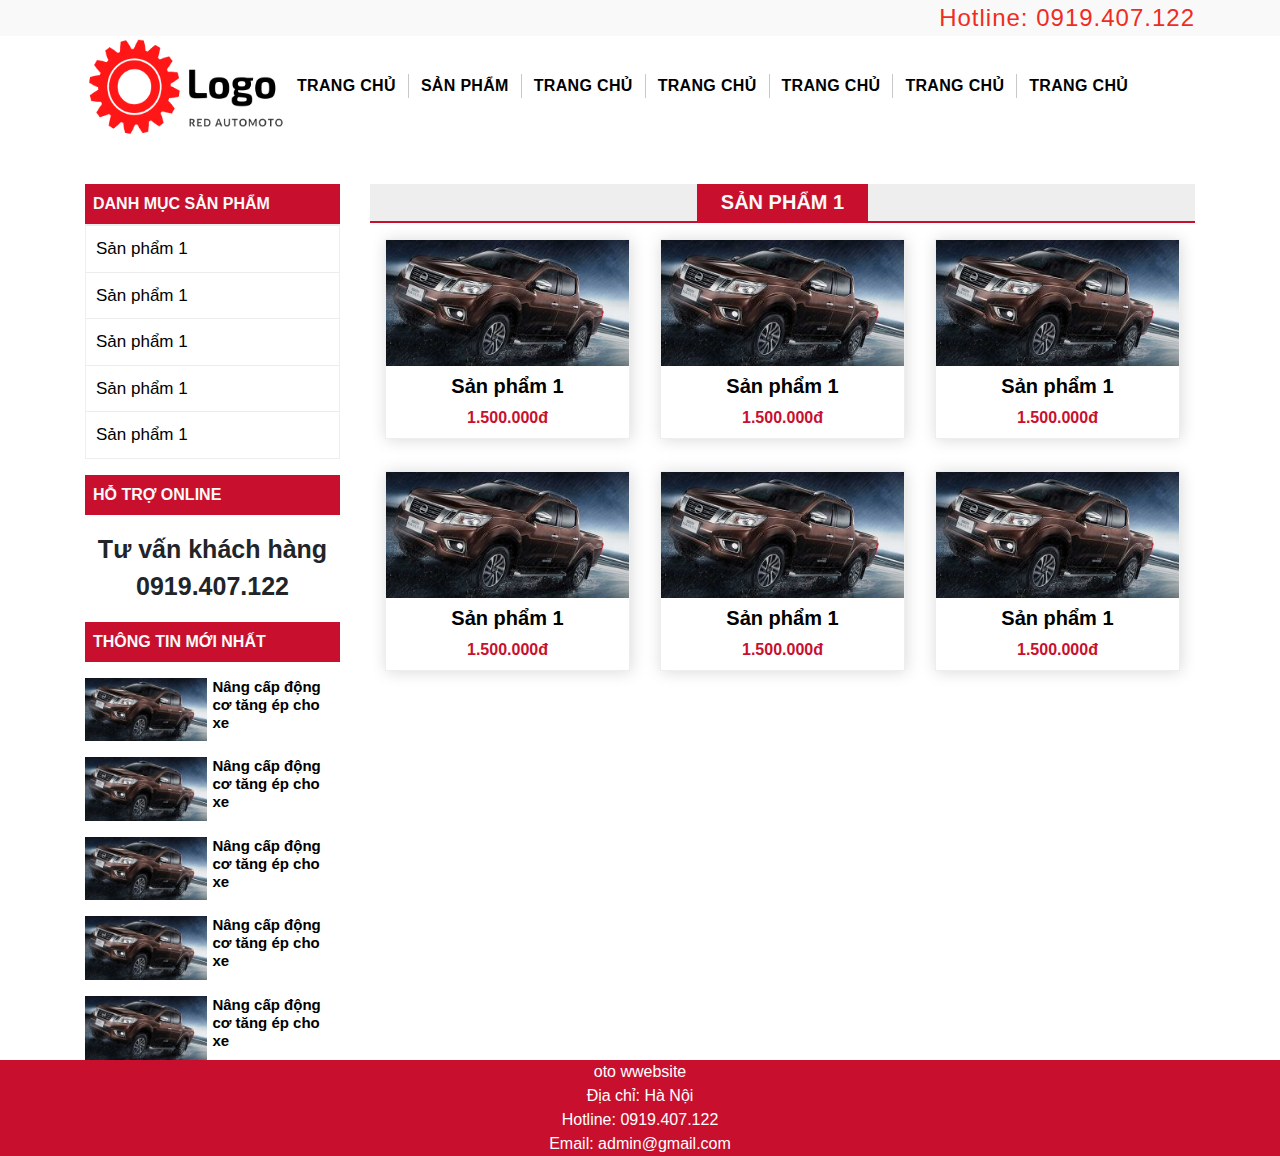
==== otofun/achive.html @ a8e7efaf "push 5" ====
<!DOCTYPE html>
<html lang="en">

<head>
    <meta charset="UTF-8">
    <meta name="viewport" content="width=device-width, initial-scale=1.0">
    <title>Single</title>
    <link rel="stylesheet" href="./assets/css/css.css">
    <link rel="stylesheet" href="./assets/libs/css/bootstrap.min.css">
    <link rel="stylesheet" href="./assets/libs/css/owl.carousel.min.css">
    <link rel="stylesheet" href="./assets/libs/css/owl.theme.default.css">
</head>

<body>

    <head>
        <div id="head">
            <div class="div-box-header-box">
                <div class="container">
                    <p>Hotline: 0919.407.122</p>
                </div>
            </div>
            <div class=" container">
                <div class="div-box-logo-menu">
                    <div class="logo">
                        <a href="/" title="">
                            <img src="./assets/image/logo2.png" alt="">
                        </a>
                    </div>
                    <div class="menu">
                        <ul>
                            <li>
                                <a href="">Trang chủ</a>
                            </li>
                            <li>
                                <a href="">Sản phẩm </a>
                                <ul class="sub-menu">
                                    <li>
                                        <a href="">Sản phẩm 1</a>
                                    </li>
                                    <li>
                                        <a href="">Sản phẩm 1</a>
                                    </li>
                                    <li>
                                        <a href="">Sản phẩm 1</a>
                                    </li>
                                    <li>
                                        <a href="">Sản phẩm 1</a>
                                    </li>
                                </ul>
                            </li>

                            <li>
                                <a href="">Trang chủ</a>
                            </li>
                            <li>
                                <a href="">Trang chủ</a>
                            </li>
                            <li>
                                <a href="">Trang chủ</a>
                            </li>
                            <li>
                                <a href="">Trang chủ</a>
                            </li>
                            <li>
                                <a href="">Trang chủ</a>
                            </li>
                        </ul>
                    </div>
                </div>
            </div>
        </div>
    </head>
    <!-- /// -->
    <div class="div-box-body mt-5">
        <div class="container">
            <div class="row ">
                <div class="col-md-3 sidebar">
                    <div class="div-box-3-1">
                        <div class="title-sidebar">
                            <p>Danh mục sản phẩm</p>
                        </div>
                        <div class="content-sidebar-product">
                            <ul>
                                <li><a href="">Sản phẩm 1</a></li>
                                <li><a href="">Sản phẩm 1</a></li>
                                <li><a href="">Sản phẩm 1</a></li>
                                <li><a href="">Sản phẩm 1</a></li>
                                <li><a href="">Sản phẩm 1</a></li>
                            </ul>
                        </div>
                    </div>
                    <div class="div-box-3-2">
                        <div class="title-sidebar">
                            <p>Hỗ trợ Online</p>
                        </div>
                        <div class="content-sidebar-contact text-center my-3">
                            <p class="text1">Tư vấn khách hàng</p>
                            <p class="text2">0919.407.122</p>
                        </div>
                    </div>
                    <div class="div-box-3-2">
                        <div class="title-sidebar">
                            <p>Thông tin mới nhất</p>
                        </div>
                        <div class="content-sidebar-newws">
                            <div class="box-1 mt-3">
                                <a href="" title="">
                                    <img src="./assets/image/img-featured.jpg" alt="">
                                    <h3>Nâng cấp động cơ tăng ép cho xe</h3>
                                </a>

                            </div>
                            <div class="box-1 mt-3">
                                <a href="" title="">
                                    <img src="./assets/image/img-featured.jpg" alt="">
                                    <h3>Nâng cấp động cơ tăng ép cho xe</h3>
                                </a>

                            </div>
                            <div class="box-1 mt-3">
                                <a href="" title="">
                                    <img src="./assets/image/img-featured.jpg" alt="">
                                    <h3>Nâng cấp động cơ tăng ép cho xe</h3>
                                </a>

                            </div>
                            <div class="box-1 mt-3">
                                <a href="" title="">
                                    <img src="./assets/image/img-featured.jpg" alt="">
                                    <h3>Nâng cấp động cơ tăng ép cho xe</h3>
                                </a>

                            </div>
                            <div class="box-1 mt-3">
                                <a href="" title="">
                                    <img src="./assets/image/img-featured.jpg" alt="">
                                    <h3>Nâng cấp động cơ tăng ép cho xe</h3>
                                </a>

                            </div>

                        </div>
                    </div>
                </div>
                <div class="col-md-9 achive">
                    <div class="box-product-1">
                        <div class="title  text-center">
                            <h3>
                                <a >
                                    <span>Sản phẩm 1</span>
                                </a>
                            </h3>
                        </div>
                        <div class="temple-product ">
                            <div class="row ml">
                                <div class="col-md-4 my-3">
                                    <div class="  box-is-one">
                                        <div class="img">
                                            <a href="" title="">
                                                <img src="./assets/image/img-featured.jpg" alt="">
                                            </a>
                                        </div>
                                        <div class="content text-center">
                                            <a href="" title="">
                                                <h3>Sản phẩm 1</h3>
                                                <p class="price">1.500.000đ</p>
                                            </a>
                                        </div>
                                    </div>
                                </div>
                                <div class="col-md-4 my-3">
                                    <div class="  box-is-one">
                                        <div class="img">
                                            <a href="" title="">
                                                <img src="./assets/image/img-featured.jpg" alt="">
                                            </a>
                                        </div>
                                        <div class="content text-center">
                                            <a href="" title="">
                                                <h3>Sản phẩm 1</h3>
                                                <p class="price">1.500.000đ</p>
                                            </a>
                                        </div>
                                    </div>
                                </div>
                                <div class="col-md-4 my-3">
                                    <div class="  box-is-one">
                                        <div class="img">
                                            <a href="" title="">
                                                <img src="./assets/image/img-featured.jpg" alt="">
                                            </a>
                                        </div>
                                        <div class="content text-center">
                                            <a href="" title="">
                                                <h3>Sản phẩm 1</h3>
                                                <p class="price">1.500.000đ</p>
                                            </a>
                                        </div>
                                    </div>
                                </div>
                                <div class="col-md-4 my-3">
                                    <div class="  box-is-one">
                                        <div class="img">
                                            <a href="" title="">
                                                <img src="./assets/image/img-featured.jpg" alt="">
                                            </a>
                                        </div>
                                        <div class="content text-center">
                                            <a href="" title="">
                                                <h3>Sản phẩm 1</h3>
                                                <p class="price">1.500.000đ</p>
                                            </a>
                                        </div>
                                    </div>
                                </div>
                                <div class="col-md-4 my-3">
                                    <div class="  box-is-one">
                                        <div class="img">
                                            <a href="" title="">
                                                <img src="./assets/image/img-featured.jpg" alt="">
                                            </a>
                                        </div>
                                        <div class="content text-center">
                                            <a href="" title="">
                                                <h3>Sản phẩm 1</h3>
                                                <p class="price">1.500.000đ</p>
                                            </a>
                                        </div>
                                    </div>
                                </div>
                                <div class="col-md-4 my-3">
                                    <div class="  box-is-one">
                                        <div class="img">
                                            <a href="" title="">
                                                <img src="./assets/image/img-featured.jpg" alt="">
                                            </a>
                                        </div>
                                        <div class="content text-center">
                                            <a href="" title="">
                                                <h3>Sản phẩm 1</h3>
                                                <p class="price">1.500.000đ</p>
                                            </a>
                                        </div>
                                    </div>
                                </div>
                            </div>
                        </div>
                    </div>
                </div>
            </div>
        </div>
    </div>
   

    <!-- /// -->
    <footer>
        <div class="footer">
          <div class="text-center ">
              <p>  oto wwebsite</p>
               <p> Địa chỉ:  Hà Nội</p>
        
                <p>Hotline: 0919.407.122</p>
        
                <p>Email: admin@gmail.com</p>
          </div>
        </div>
    </footer>
    <!-- modal 1 -->
    <div class="modal fade" id="exampleModal1" tabindex="-1" role="dialog" aria-labelledby="exampleModalLabel" aria-hidden="true">
        <div class="modal-dialog" role="document">
          <div class="modal-content">
            <div class="modal-header">
              <div class="modal-title text-center" id="exampleModalLabel">
                                <p>NHẬN CHI TIẾT KHUYẾN MÃI</p> 
               <p> Để nhận được <span> “BÁO GIÁ ĐẶC BIỆT”</span> và các <span>“CHƯƠNG TRÌNH ƯU ĐÃI”</span> , Quý khách vui lòng điền form báo giá dưới đây:</p>
            </div>
              <button type="button" class="close" data-dismiss="modal" aria-label="Close">
                <span aria-hidden="true">&times;</span>
              </button>
            </div>
            <div class="modal-body">
                <form>
                    <div class="form-group">
                      <label for="exampleInputEmail1">Họ và tên</label>
                      <input type="text" class="form-control" id="exampleInputName" placeholder="Họ và tên">
                    </div>
                    <div class="form-group">
                      <label for="exampleInputPassword1">Số điện thoại</label>
                      <input type="password" class="form-control" id="exampleInputPhone" placeholder="Số điện thoại">
                    </div>
                    <button type="submit" class="btn btn-primary">Đăng ký</button>
                  </form>
            </div>
          </div>
        </div>
      </div>
    <!-- end modal 1 -->
    <!-- modal 1 -->
    <div class="modal fade" id="exampleModal2" tabindex="-1" role="dialog" aria-labelledby="exampleModalLabel" aria-hidden="true">
        <div class="modal-dialog" role="document">
          <div class="modal-content">
            <div class="modal-header">
                <div class="modal-title text-center" id="exampleModalLabel">
                    <p>NHẬN CHI TIẾT KHUYẾN MÃI</p> 
   <p> Để nhận được <span> “BÁO GIÁ ĐẶC BIỆT”</span> và các <span>“CHƯƠNG TRÌNH ƯU ĐÃI”</span> , Quý khách vui lòng điền form báo giá dưới đây:</p>
</div>
              <button type="button" class="close" data-dismiss="modal" aria-label="Close">
                <span aria-hidden="true">&times;</span>
              </button>
            </div>
            <div class="modal-body">
                <form>
                    <div class="form-group">
                      <label for="exampleInputEmail1">Họ và tên</label>
                      <input type="text" class="form-control" id="exampleInputName" placeholder="Họ và tên">
                    </div>
                    <div class="form-group">
                      <label for="exampleInputPassword1">Số điện thoại</label>
                      <input type="password" class="form-control" id="exampleInputPhone" placeholder="Số điện thoại">
                    </div>
                    <button type="submit" class="btn btn-primary">Đăng ký</button>
                  </form>
            </div>
            
          </div>
        </div>
      </div>
    <!-- end modal 1 -->

</body>
<script src="./assets/libs/js/jquery-3.4.1.min.js"></script>
<script src="./assets/libs/js/popper.min.js"></script>
<script src="./assets/libs/js/bootstrap.min.js"></script>
<script src="./assets/libs/js/owl.carousel.min.js"></script>
<script src="./assets/js/comon.js"></script>

</html>
---- otofun/assets/css/css.css ----
* {
  margin: 0;
  padding: 0;
  -webkit-box-sizing: border-box;
          box-sizing: border-box;
  font-family: "Roboto Condensed", sans-serif;
}

p {
  margin-bottom: 0 !important;
}

ul {
  list-style: none;
  margin-bottom: 0;
}

.div-box-header-box {
  background-color: #f9f9f9;
}

.div-box-header-box p {
  font-size: 24px;
  color: #ef2c1e;
  letter-spacing: 1px;
  display: -webkit-box;
  display: -ms-flexbox;
  display: flex;
  -webkit-box-pack: end;
      -ms-flex-pack: end;
          justify-content: flex-end;
}

.div-box-logo-menu {
  display: -webkit-box;
  display: -ms-flexbox;
  display: flex;
}

.div-box-logo-menu .logo img {
  height: 100px;
  width: 200px;
}

.div-box-logo-menu .menu {
  display: -webkit-box;
  display: -ms-flexbox;
  display: flex;
  -webkit-box-align: center;
      -ms-flex-align: center;
          align-items: center;
}

.div-box-logo-menu .menu ul {
  margin-bottom: 0;
  display: -webkit-box;
  display: -ms-flexbox;
  display: flex;
}

.div-box-logo-menu .menu ul li {
  display: inline-block;
  list-style: none;
  border-right: 1px solid #aeaeaeae;
  position: relative;
}

.div-box-logo-menu .menu ul li a {
  line-height: 16px;
  color: #000000;
  font-size: 1em;
  letter-spacing: .02em;
  text-transform: uppercase;
  font-weight: bolder;
  -webkit-transition: all .2s;
  transition: all .2s;
  padding: 1rem 0.75rem;
  -ms-flex-wrap: wrap;
      flex-wrap: wrap;
  -webkit-box-align: center;
      -ms-flex-align: center;
          align-items: center;
  text-decoration: none;
}

.div-box-logo-menu .menu ul li .sub-menu {
  display: none;
  -webkit-transition: 0.6s;
  transition: 0.6s;
  background: #fff;
  position: absolute;
  -webkit-transition: opacity .25s;
  transition: opacity .25s;
  -webkit-box-shadow: 1px 1px 15px rgba(0, 0, 0, 0.15);
          box-shadow: 1px 1px 15px rgba(0, 0, 0, 0.15);
  color: #777;
  background-color: #fff;
  margin-top: 1rem;
}

.div-box-logo-menu .menu ul li .sub-menu li {
  width: 250px;
  border: none;
  border-bottom: 1px solid #ececec;
  padding: 5px;
}

.div-box-logo-menu .menu ul li .sub-menu li a {
  color: #000;
  text-align: center;
  font-weight: 300;
  text-transform: lowercase;
}

.div-box-logo-menu .menu ul li .sub-menu li:hover a {
  color: #aeaeaeae;
}

.div-box-logo-menu .menu ul li:hover .sub-menu {
  display: block;
}

.div-box-logo-menu .menu ul li:hover a {
  color: #aeaeaeae;
}

.div-box-logo-menu .menu ul li:last-child {
  border-right: 0;
}

.sidebar .title-sidebar {
  background-color: #c8102e;
  color: #f9f9f9;
  font-weight: bold;
  text-transform: uppercase;
  padding: .5rem;
}

.sidebar .content-sidebar-product ul {
  border: 1px solid #eee;
  font-size: 17px;
}

.sidebar .content-sidebar-product ul li {
  padding: 10px;
  list-style: none;
  margin-bottom: .3em;
  text-align: left;
  margin: 0;
  border-top: 1px solid #ececec;
}

.sidebar .content-sidebar-product ul li a {
  color: #000;
  text-decoration: none;
  padding: 6px 0;
}

.sidebar .content-sidebar-product ul li:hover a {
  color: #aeaeaeae;
}

.sidebar .content-sidebar-contact {
  font-size: 25px;
  font-weight: bolder;
}

.sidebar .content-sidebar-newws .box-1 a {
  display: -webkit-box;
  display: -ms-flexbox;
  display: flex;
  text-decoration: none;
}

.sidebar .content-sidebar-newws .box-1 a img {
  width: 48%;
}

.sidebar .content-sidebar-newws .box-1 a h3 {
  font-size: 15px;
  font-weight: bold;
  color: #000;
  padding-left: 5px;
}

.sidebar .content-sidebar-newws .box-1:hover h3 {
  color: #aeaeaeae;
}

.main .box-product-1 .title, .achive .box-product-1 .title {
  border-bottom: 2px solid #c8102e;
  background: #eee;
}

.main .box-product-1 .title h3, .achive .box-product-1 .title h3 {
  background-color: #c8102e;
  font-weight: bold;
  text-transform: uppercase;
  padding: .4rem 1.5rem;
  font-size: 20px;
  display: inline-block;
  margin-bottom: 0;
}

.main .box-product-1 .title h3 a, .achive .box-product-1 .title h3 a {
  color: #f9f9f9;
}

.main .temple-product .ml, .achive .temple-product .ml {
  margin-left: 0;
  margin-right: 0;
}

.main .temple-product .box-is-one, .achive .temple-product .box-is-one {
  border: 1px solid #eee;
  -webkit-box-shadow: 1px 1px 15px rgba(0, 0, 0, 0.15);
          box-shadow: 1px 1px 15px rgba(0, 0, 0, 0.15);
  padding: 0;
}

.main .temple-product .box-is-one .img a img, .achive .temple-product .box-is-one .img a img {
  width: 100%;
}

.main .temple-product .box-is-one .content, .achive .temple-product .box-is-one .content {
  padding: 0.5rem 0;
}

.main .temple-product .box-is-one .content a, .achive .temple-product .box-is-one .content a {
  text-decoration: none;
}

.main .temple-product .box-is-one .content a h3, .achive .temple-product .box-is-one .content a h3 {
  font-size: 20px;
  font-weight: bold;
  color: #000000;
}

.main .temple-product .box-is-one .content a .price, .achive .temple-product .box-is-one .content a .price {
  color: #c8102e;
  font-weight: bold;
}

.news .title {
  position: relative;
}

.news .title h3 {
  background-color: #c8102e;
  font-weight: bold;
  text-transform: uppercase;
  padding: .4rem 1.5rem;
  font-size: 20px;
  display: inline-block;
  margin-bottom: 0;
}

.news .title h3 a {
  color: #f9f9f9;
}

.news .title h3::after {
  position: absolute;
  content: "";
  height: 1px;
  width: 100%;
  background-color: #aeaeaeae;
  bottom: 18px;
  left: 0;
  border-radius: 25px;
  z-index: -1;
}

.news .box-news-index .ml {
  margin-left: 0;
  margin-right: 0;
}

.news .box-news-index .box-news-smal {
  border: 1px solid #eee;
  -webkit-box-shadow: 1px 1px 15px rgba(0, 0, 0, 0.15);
          box-shadow: 1px 1px 15px rgba(0, 0, 0, 0.15);
  padding: 0;
}

.news .box-news-index .box-news-smal a {
  text-decoration: none;
  color: #000;
}

.news .box-news-index .box-news-smal a .img img {
  width: 100%;
}

.news .box-news-index .box-news-smal a .content h3 {
  font-weight: bold;
  font-size: 20px;
  text-transform: uppercase;
}

.news .box-news-index .box-news-smal a .content h4 {
  font-weight: 300;
  font-size: 18px;
}

.box-header-product .short-description .title-ss {
  position: relative;
}

.box-header-product .short-description .title-ss::after {
  position: absolute;
  content: "";
  bottom: 0;
  left: 0;
  width: 30%;
  height: 3px;
  background-color: #c8102e;
}

.box-header-product .short-description .price {
  font-size: 1.5em;
}

.box-header-product .short-description .price span {
  color: #c8102e;
  font-size: 1.7em;
}

.box-header-product .short-description .dess-main-single {
  font-size: 15px;
  font-style: italic;
}

#sync1 .item {
  background: #0c83e7;
  padding: 80px 0px;
  margin: 5px;
  color: #FFF;
  border-radius: 3px;
  text-align: center;
}

#sync2 .item {
  background: #C9C9C9;
  padding: 10px 0px;
  margin: 5px;
  color: #FFF;
  border-radius: 3px;
  text-align: center;
  cursor: pointer;
}

#sync2 .item h1 {
  font-size: 18px;
}

#sync2 .current .item {
  background: #0c83e7;
}

.owl-theme .owl-nav {
  /*default owl-theme theme reset .disabled:hover links */
}

.owl-theme .owl-nav [class*='owl-'] {
  -webkit-transition: all .3s ease;
  transition: all .3s ease;
}

.owl-theme .owl-nav [class*='owl-'].disabled:hover {
  background-color: #D6D6D6;
}

#sync1.owl-theme {
  position: relative;
}

#sync1.owl-theme .owl-next, #sync1.owl-theme .owl-prev {
  width: 22px;
  height: 40px;
  margin-top: -20px;
  position: absolute;
  top: 50%;
}

#sync1.owl-theme .owl-prev {
  left: 10px;
}

#sync1.owl-theme .owl-next {
  right: 10px;
}

.footer {
  background-color: #c8102e;
}

.footer p {
  color: #fff;
}
/*# sourceMappingURL=css.css.map */
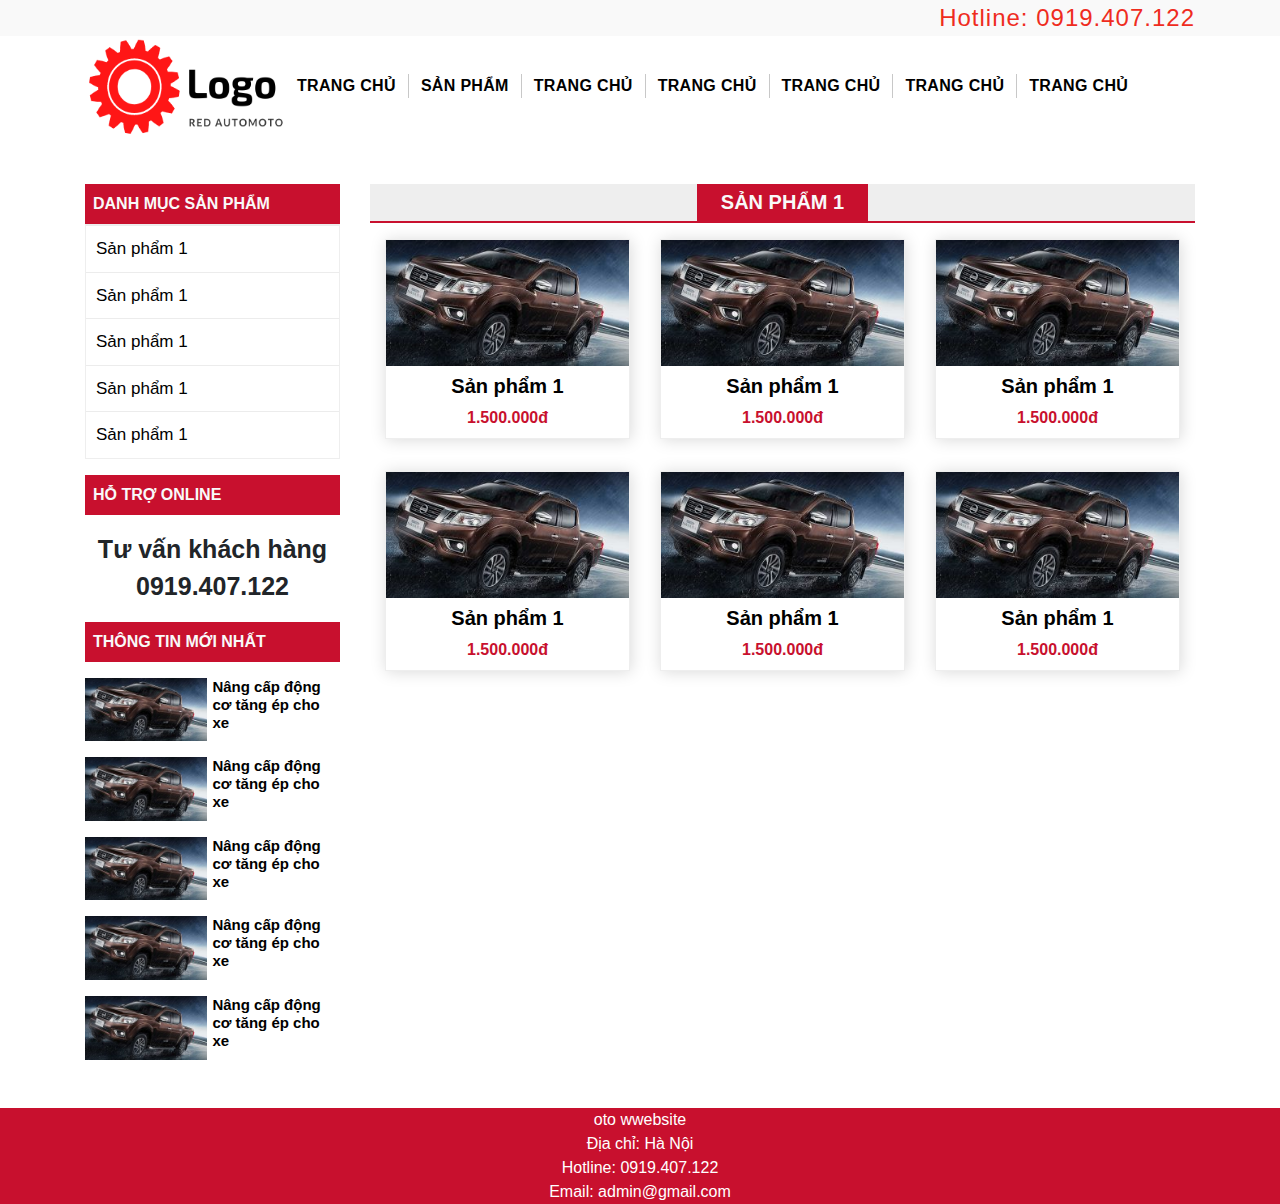
==== commit 0ab8950f: "push 6" ====
--- a/otofun/achive.html
+++ b/otofun/achive.html
@@ -72,7 +72,7 @@
         </div>
     </head>
     <!-- /// -->
-    <div class="div-box-body mt-5">
+    <div class="div-box-body my-5">
         <div class="container">
             <div class="row ">
                 <div class="col-md-3 sidebar">
@@ -145,9 +145,9 @@
                 </div>
                 <div class="col-md-9 achive">
                     <div class="box-product-1">
-                        <div class="title  text-center">
+                        <div class="title text-center">
                             <h3>
-                                <a >
+                                <a title="">
                                     <span>Sản phẩm 1</span>
                                 </a>
                             </h3>
@@ -155,94 +155,124 @@
                         <div class="temple-product ">
                             <div class="row ml">
                                 <div class="col-md-4 my-3">
-                                    <div class="  box-is-one">
-                                        <div class="img">
-                                            <a href="" title="">
-                                                <img src="./assets/image/img-featured.jpg" alt="">
-                                            </a>
-                                        </div>
-                                        <div class="content text-center">
-                                            <a href="" title="">
-                                                <h3>Sản phẩm 1</h3>
-                                                <p class="price">1.500.000đ</p>
-                                            </a>
-                                        </div>
-                                    </div>
-                                </div>
-                                <div class="col-md-4 my-3">
-                                    <div class="  box-is-one">
-                                        <div class="img">
-                                            <a href="" title="">
-                                                <img src="./assets/image/img-featured.jpg" alt="">
-                                            </a>
-                                        </div>
-                                        <div class="content text-center">
-                                            <a href="" title="">
-                                                <h3>Sản phẩm 1</h3>
-                                                <p class="price">1.500.000đ</p>
-                                            </a>
-                                        </div>
-                                    </div>
-                                </div>
-                                <div class="col-md-4 my-3">
-                                    <div class="  box-is-one">
-                                        <div class="img">
-                                            <a href="" title="">
-                                                <img src="./assets/image/img-featured.jpg" alt="">
-                                            </a>
-                                        </div>
-                                        <div class="content text-center">
-                                            <a href="" title="">
-                                                <h3>Sản phẩm 1</h3>
-                                                <p class="price">1.500.000đ</p>
-                                            </a>
-                                        </div>
-                                    </div>
-                                </div>
-                                <div class="col-md-4 my-3">
-                                    <div class="  box-is-one">
-                                        <div class="img">
-                                            <a href="" title="">
-                                                <img src="./assets/image/img-featured.jpg" alt="">
-                                            </a>
-                                        </div>
-                                        <div class="content text-center">
-                                            <a href="" title="">
-                                                <h3>Sản phẩm 1</h3>
-                                                <p class="price">1.500.000đ</p>
-                                            </a>
-                                        </div>
-                                    </div>
-                                </div>
-                                <div class="col-md-4 my-3">
-                                    <div class="  box-is-one">
-                                        <div class="img">
-                                            <a href="" title="">
-                                                <img src="./assets/image/img-featured.jpg" alt="">
-                                            </a>
-                                        </div>
-                                        <div class="content text-center">
-                                            <a href="" title="">
-                                                <h3>Sản phẩm 1</h3>
-                                                <p class="price">1.500.000đ</p>
-                                            </a>
-                                        </div>
-                                    </div>
-                                </div>
-                                <div class="col-md-4 my-3">
-                                    <div class="  box-is-one">
-                                        <div class="img">
-                                            <a href="" title="">
-                                                <img src="./assets/image/img-featured.jpg" alt="">
-                                            </a>
-                                        </div>
-                                        <div class="content text-center">
-                                            <a href="" title="">
-                                                <h3>Sản phẩm 1</h3>
-                                                <p class="price">1.500.000đ</p>
-                                            </a>
-                                        </div>
-                                    </div>
+                                    <div class="box-is-one">
+                                        <div class="img">
+                                            <a href="" title="">
+                                                <img src="./assets/image/img-featured.jpg" alt="">
+                                            </a>
+                                        </div>
+                                        <div class="content text-center">
+                                            <a href="" title="">
+                                                <h3>Sản phẩm 1</h3>
+                                                <p class="price">1.500.000đ</p>
+                                            </a>
+                                        </div>
+                                        <div class="quickview">
+                                            <a href="" title="">
+                                                Xem chi tiết
+                                            </a>
+                                        </div>
+                                    </div>                               
+                                </div>
+                                <div class="col-md-4 my-3">
+                                    <div class="box-is-one">
+                                        <div class="img">
+                                            <a href="" title="">
+                                                <img src="./assets/image/img-featured.jpg" alt="">
+                                            </a>
+                                        </div>
+                                        <div class="content text-center">
+                                            <a href="" title="">
+                                                <h3>Sản phẩm 1</h3>
+                                                <p class="price">1.500.000đ</p>
+                                            </a>
+                                        </div>
+                                        <div class="quickview">
+                                            <a href="" title="">
+                                                Xem chi tiết
+                                            </a>
+                                        </div>
+                                    </div>                               
+                                </div>
+                                <div class="col-md-4 my-3">
+                                    <div class="box-is-one">
+                                        <div class="img">
+                                            <a href="" title="">
+                                                <img src="./assets/image/img-featured.jpg" alt="">
+                                            </a>
+                                        </div>
+                                        <div class="content text-center">
+                                            <a href="" title="">
+                                                <h3>Sản phẩm 1</h3>
+                                                <p class="price">1.500.000đ</p>
+                                            </a>
+                                        </div>
+                                        <div class="quickview">
+                                            <a href="" title="">
+                                                Xem chi tiết
+                                            </a>
+                                        </div>
+                                    </div>                               
+                                </div>
+                                <div class="col-md-4 my-3">
+                                    <div class="box-is-one">
+                                        <div class="img">
+                                            <a href="" title="">
+                                                <img src="./assets/image/img-featured.jpg" alt="">
+                                            </a>
+                                        </div>
+                                        <div class="content text-center">
+                                            <a href="" title="">
+                                                <h3>Sản phẩm 1</h3>
+                                                <p class="price">1.500.000đ</p>
+                                            </a>
+                                        </div>
+                                        <div class="quickview">
+                                            <a href="" title="">
+                                                Xem chi tiết
+                                            </a>
+                                        </div>
+                                    </div>                               
+                                </div>
+                                <div class="col-md-4 my-3">
+                                    <div class="box-is-one">
+                                        <div class="img">
+                                            <a href="" title="">
+                                                <img src="./assets/image/img-featured.jpg" alt="">
+                                            </a>
+                                        </div>
+                                        <div class="content text-center">
+                                            <a href="" title="">
+                                                <h3>Sản phẩm 1</h3>
+                                                <p class="price">1.500.000đ</p>
+                                            </a>
+                                        </div>
+                                        <div class="quickview">
+                                            <a href="" title="">
+                                                Xem chi tiết
+                                            </a>
+                                        </div>
+                                    </div>                               
+                                </div>
+                                <div class="col-md-4 my-3">
+                                    <div class="box-is-one">
+                                        <div class="img">
+                                            <a href="" title="">
+                                                <img src="./assets/image/img-featured.jpg" alt="">
+                                            </a>
+                                        </div>
+                                        <div class="content text-center">
+                                            <a href="" title="">
+                                                <h3>Sản phẩm 1</h3>
+                                                <p class="price">1.500.000đ</p>
+                                            </a>
+                                        </div>
+                                        <div class="quickview">
+                                            <a href="" title="">
+                                                Xem chi tiết
+                                            </a>
+                                        </div>
+                                    </div>                               
                                 </div>
                             </div>
                         </div>
--- a/otofun/assets/css/css.css
+++ b/otofun/assets/css/css.css
@@ -216,10 +216,51 @@
   -webkit-box-shadow: 1px 1px 15px rgba(0, 0, 0, 0.15);
           box-shadow: 1px 1px 15px rgba(0, 0, 0, 0.15);
   padding: 0;
+  position: relative;
+}
+
+.main .temple-product .box-is-one .quickview, .achive .temple-product .box-is-one .quickview {
+  position: absolute;
+  left: 50%;
+  top: 50%;
+  -webkit-transform: translate(-50%, -50%);
+          transform: translate(-50%, -50%);
+  border: 1px solid #ccc;
+  background: rgba(0, 0, 0, 0.3);
+  opacity: 0;
+  visibility: hidden;
+  -webkit-transition: all 0.5s ease;
+  transition: all 0.5s ease;
+  display: -webkit-box;
+  display: -ms-flexbox;
+  display: flex;
+  -webkit-box-align: center;
+      -ms-flex-align: center;
+          align-items: center;
+  -webkit-box-pack: center;
+      -ms-flex-pack: center;
+          justify-content: center;
+  width: 0%;
+  height: 0%;
+}
+
+.main .temple-product .box-is-one .quickview a, .achive .temple-product .box-is-one .quickview a {
+  text-decoration: none;
+  display: block;
+  color: #fff;
+  font-size: 15px;
+  text-align: center;
+  text-shadow: 0px 1px 2px #fff;
+}
+
+.main .temple-product .box-is-one .img, .achive .temple-product .box-is-one .img {
+  overflow: hidden;
 }
 
 .main .temple-product .box-is-one .img a img, .achive .temple-product .box-is-one .img a img {
   width: 100%;
+  -webkit-transition: 0.4s ease;
+  transition: 0.4s ease;
 }
 
 .main .temple-product .box-is-one .content, .achive .temple-product .box-is-one .content {
@@ -239,6 +280,18 @@
 .main .temple-product .box-is-one .content a .price, .achive .temple-product .box-is-one .content a .price {
   color: #c8102e;
   font-weight: bold;
+}
+
+.main .temple-product .box-is-one:hover img, .achive .temple-product .box-is-one:hover img {
+  -webkit-transform: scale(1.08);
+          transform: scale(1.08);
+}
+
+.main .temple-product .box-is-one:hover .quickview, .achive .temple-product .box-is-one:hover .quickview {
+  opacity: 1;
+  visibility: inherit;
+  width: 80%;
+  height: 80%;
 }
 
 .news .title {
